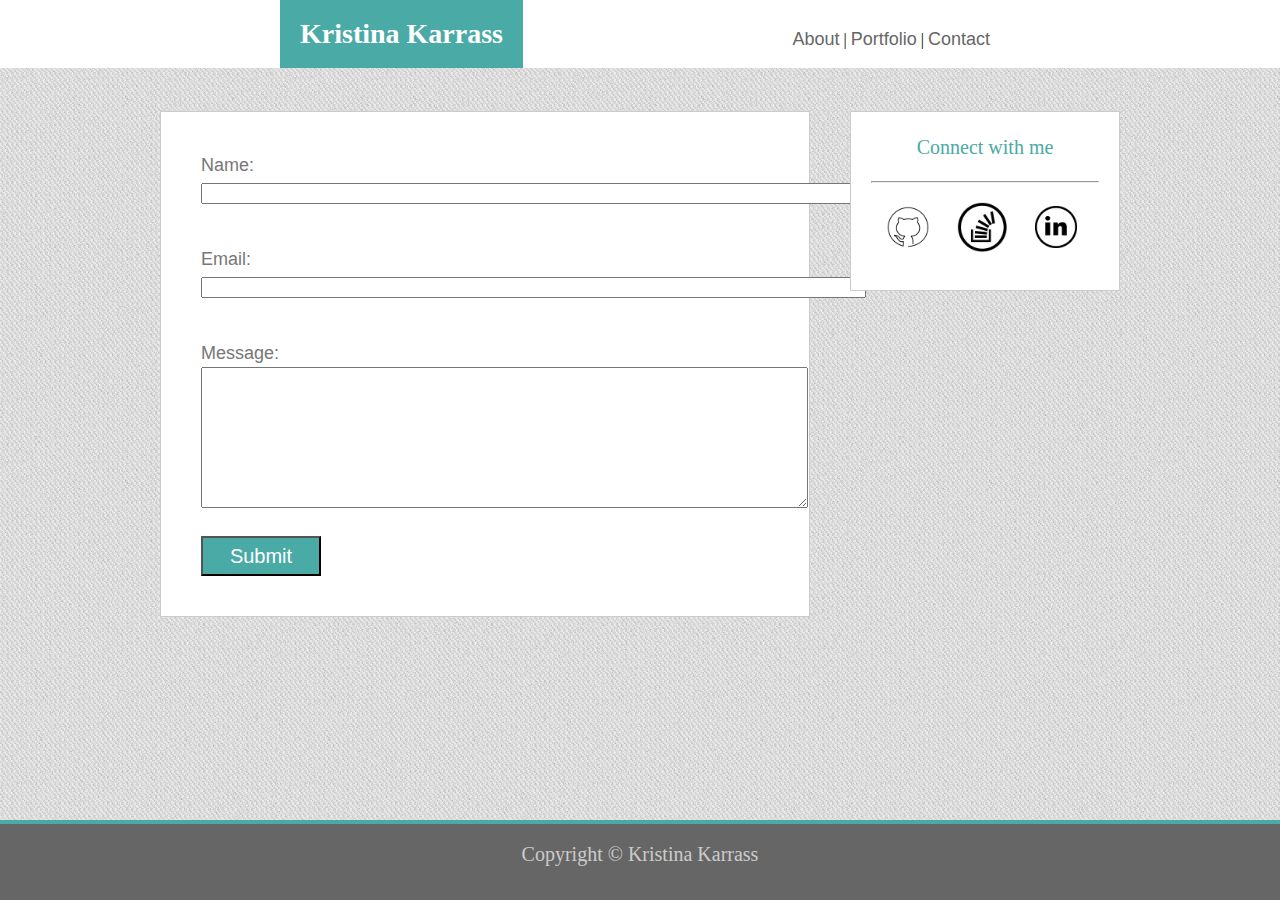
==== contact.html @ 6ddec367 "initial site files" ====
<!DOCTYPE html>
<html lang="en-us">
<head>
	<meta charset="UTF-8">
	<title>Kristina Karrass</title>
	<link rel="stylesheet" href="assets/css/reset.css">
	<link rel="stylesheet" type="text/css" href="assets/css/style.css">
</head>
<body>
	<header>
		<h1>Kristina Karrass</h1>
		<nav id="header">
			<a href="index.html">About</a> |
			<a href="portfolio.html">Portfolio</a> |
			<a href="contact.html">Contact</a>
		</nav>
	</header>

<!-- wrap main content in a container -->

	<div class="container">

<!-- this section is different on each page -->
<!-- Contact Form -->
		<article>
			<form id="contact_form" action="#" method="POST" enctype="multipart/form-data">
				<div class="row">
				<label for="name">Name:</label><br />
				<input id="name" class="input" name="name" type="text" value="" size="80" /><br />
				</div>

				<div class="row">
				<label for="email">Email:</label><br />
				<input id="email" class="input" name="email" type="text" value="" size="80" /><br />
				</div>

				<div class="row">
				<label for="message">Message:</label><br />
				<textarea id="message" class="input" name="message" rows="9" cols="73"></textarea><br />
				</div>

				<input id="submit_button" type="submit" value="Submit" />
			</form>	
		</article>

<!-- this section (connect with me) is the same on each page -->

		<aside>
			<h2>Connect with me</h2>
			<hr>
			<nav id="icons">
				<a href="https://github.com/kristinakarrass" target="_blank"><img class="icons" src="assets/images/github.png" alt="github" style="width: 50px; height: 50px"></a>
				<a href="http://stackoverflow.com/users/7407109/kri" target="_blank" style="width: 50px; height: 50px"><img class="icons" src="assets/images/stack.png" alt="stackoverflow" style="width: 50px; height: 50px"></a>
				<a href="https://www.linkedin.com/in/kristina-karrass-05b01b134" target="_blank"><img class="icons" src="assets/images/linkedin.png" alt="linkedin" style="width: 50px; height: 50px"></a>
			</nav>
		</aside>

		</div>

<!-- footer -->
		<footer>Copyright &copy; Kristina Karrass</footer>
</body>
</html>
---- assets/css/style.css ----
* {
	box-sizing: border-box;
}

html {
	position: relative;
	min-height: 100%;
}

body {
	background-image: url(../images/fabric.png);
	margin: 0 0 80px;
	padding: 0;
}

header {
	background-color: #ffffff;
	margin: 0;
	display: inline-block;
	width: 100%;
}

/* Kristina Karrass field in header */
h1 {
	background-color: #4aaaa5;
	color: #ffffff;
	padding: 20px;
	float: left;
	margin-top: 0;
	margin-bottom: 0;
	margin-left: 280px;
	font-size: 28px;
	font-weight: 700;
}

/* navigation between pages */
#header {
	float: right;
	padding: 20px;
	margin: 10px 270px 0 0;
}

nav a {
	text-decoration: none;
	font-size: 18px;
	font-family: "Arial", "Helvetica Neue", Helvetica, sans-serif;
	color: #666666;
}
/* make it pretty */
a:hover {
	color: #4aaaaf;
}

a:active {
	color: #ffffff;
	background-color: black;
}

/* main content area */
.container {
	width: 960px;
	margin: 0 auto;
	font-family: "Arial", "Helvetica Neue", Helvetica, sans-serif;
	line-height: 150%;
	font-size: 18px;
	color: #777777;
	display: flex;
}

/* specs for changing contents */
article {
	width: 650px;
	background-color: #ffffff;
	border: 1px solid #cccccc;
	margin-top: 40px;
	padding: 40px;
	padding-top: 0;
	margin-bottom: 40px;
}

/* images general setting */
img {
	float: left;
	margin-bottom: 20px;
}

/*image in About Me section */
.biopic {
	margin-right: 20px;
	margin-top: 10px;
}

/* Connect Box */
aside {
	width: 270px;
	background-color: #ffffff;
	border: 1px solid #cccccc;
	float: left;
	text-align: center;
	height: 180px;
	margin-top: 40px;
	margin-left: 40px;
	padding: 20px;
}

/* header Connect Box */
h2 {
	font-family: "Georgia", Times, Times New Roman, serif;
	color: #4aaaa5;
	font-size: 20px;
	line-height: 150%;
	padding-bottom: 10px;
}

/* icons Connect Box */
.icons {
	margin: 10px 12px;
}

/* contact form */
#submit_button {
	background-color: #4aaaa5;
	font-family: "Arial", "Helvetica Neue", Helvetica, sans-serif;
	color: #ffffff;
	width: 120px;
	height: 40px;
	font-size: 20px;
	margin-top: 20px;
}

.row {
	margin-top: 40px;
}

/* header index and portfolio */
#content {
	margin: 0 0 20px 0;
	color: #4aaaa5;
	background-color: #ffffff;
	font-family: "Georgia", Times, Times New Roman, serif;
	width: 100%;
	border-bottom: 4px solid #cccccc
}

/* images in portfolio */
.images {
	margin-top: 20px;
	position: relative;
	float: left;
}

.images2 {
	margin-top: 20px;
	position: relative;
	float: right;
}

/* header on top of images portfolio */
h3 {
	position: absolute;
	top: 100px;
	float: left;
	color: #ffffff;
	background-color: #4aaaa5;
	padding: 15px;
	margin-right: 10px;
	width: 100%;
	text-align: center;
}

footer {
	position: absolute;
	left: 0;
	bottom: 0;
	height: 80px;
	width: 100%;
	clear: both;
	padding: 20px;
	background-color: #666666;
	border-top: 4px solid #4aaaa5;
	text-align: center;
	font-size: 20px;
	color: #cccccc;
}
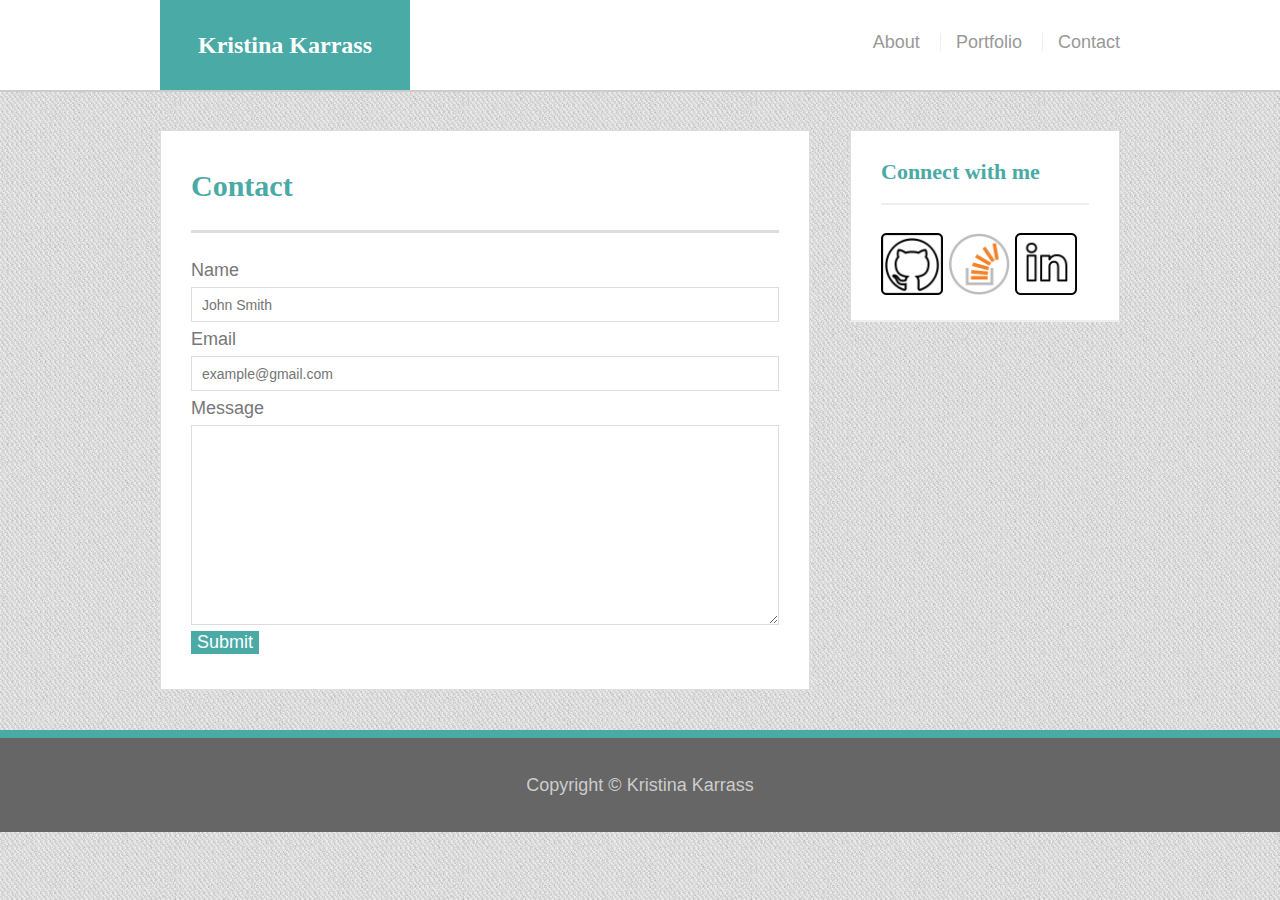
==== commit ac23abda: "responsive_portfolio" ====
--- a/contact.html
+++ b/contact.html
@@ -2,62 +2,71 @@
 <html lang="en-us">
 <head>
 	<meta charset="UTF-8">
+	<meta name="viewport" content="width=device width, initial-scale-1">
 	<title>Kristina Karrass</title>
 	<link rel="stylesheet" href="assets/css/reset.css">
 	<link rel="stylesheet" type="text/css" href="assets/css/style.css">
 </head>
 <body>
-	<header>
-		<h1>Kristina Karrass</h1>
-		<nav id="header">
-			<a href="index.html">About</a> |
-			<a href="portfolio.html">Portfolio</a> |
+	<header id="masterhead">
+		<div class="container">
+		<a href="index.html" id="logo">Kristina Karrass</a>
+		<nav>
+			<a href="index.html">About</a>
+			<a href="portfolio.html">Portfolio</a>
 			<a href="contact.html">Contact</a>
 		</nav>
+		</div>
 	</header>
 
-<!-- wrap main content in a container -->
+<div class="wrapper">
 
-	<div class="container">
+	<div id="main-container" class="container">
+<!-- this section is different on each page -->
+<!-- personal introduction -->
 
-<!-- this section is different on each page -->
-<!-- Contact Form -->
-		<article>
-			<form id="contact_form" action="#" method="POST" enctype="multipart/form-data">
-				<div class="row">
-				<label for="name">Name:</label><br />
-				<input id="name" class="input" name="name" type="text" value="" size="80" /><br />
-				</div>
+		<section class="main-section">
+			<h1>Contact</h1>
+			
+			<form id="contact_form">
+				<ul>
+					<li>
+						<label for="name">Name</label>
+						<input type="text" name="name" id="name" placeholder="John Smith" required="required">
+					</li>
+					<li>
+						<label for="email">Email</label>
+						<input type="email" name="email" id="email" placeholder="example@gmail.com" required="required">
+					</li>
+					<li>
+						<label for="message">Message</label>
+						<textarea id="message" name="message" required="required"></textarea>
+					</li>					
+				</ul>
+				<input type="submit" name="submit">
+			</form>
+		</section>
 
-				<div class="row">
-				<label for="email">Email:</label><br />
-				<input id="email" class="input" name="email" type="text" value="" size="80" /><br />
-				</div>
+<!-- This section (connect with me) is the same on each page -->
+		<section class="sidebar">
+			<div id="connect">
+				<h2>Connect with me</h2>
 
-				<div class="row">
-				<label for="message">Message:</label><br />
-				<textarea id="message" class="input" name="message" rows="9" cols="73"></textarea><br />
-				</div>
-
-				<input id="submit_button" type="submit" value="Submit" />
-			</form>	
-		</article>
-
-<!-- this section (connect with me) is the same on each page -->
-
-		<aside>
-			<h2>Connect with me</h2>
-			<hr>
-			<nav id="icons">
-				<a href="https://github.com/kristinakarrass" target="_blank"><img class="icons" src="assets/images/github.png" alt="github" style="width: 50px; height: 50px"></a>
-				<a href="http://stackoverflow.com/users/7407109/kri" target="_blank" style="width: 50px; height: 50px"><img class="icons" src="assets/images/stack.png" alt="stackoverflow" style="width: 50px; height: 50px"></a>
-				<a href="https://www.linkedin.com/in/kristina-karrass-05b01b134" target="_blank"><img class="icons" src="assets/images/linkedin.png" alt="linkedin" style="width: 50px; height: 50px"></a>
-			</nav>
-		</aside>
+					<a href="https://github.com/kristinakarrass" target="_blank"><img class="icons" src="assets/images/github.png" alt="github"></a>
+					<a href="http://stackoverflow.com/users/7407109/kri" target="_blank"><img class="icons" src="assets/images/stack.png" alt="stackoverflow"></a>
+					<a href="https://www.linkedin.com/in/kristina-karrass-05b01b134" target="_blank"><img class="icons" src="assets/images/linkedin.png" alt="linkedin"></a>
+					
+			</div>
+		</section>
 
 		</div>
+</div>
 
-<!-- footer -->
-		<footer>Copyright &copy; Kristina Karrass</footer>
+		<footer>
+			<div class="container">
+			Copyright &copy; Kristina Karrass
+			</div>
+		</footer>
 </body>
-</html>+</html>
+
--- a/assets/css/style.css
+++ b/assets/css/style.css
@@ -2,183 +2,338 @@
 	box-sizing: border-box;
 }
 
-html {
-	position: relative;
-	min-height: 100%;
-}
-
 body {
-	background-image: url(../images/fabric.png);
-	margin: 0 0 80px;
-	padding: 0;
-}
-
-header {
+	background-image: url('../images/fabric.png');
+	font-size: 18px;
+	line-height: 34px;
+	font-family: 'Arial', 'Helvetica Neue', Helvetica, sans-serif;
+	color: #777777;
+}
+
+.container {
+	width: 100%;
+	max-width: 960px;
+	clear: both;
+	margin: 0 auto;
+}
+
+h1, h2, h3, p {
+	margin-bottom: 20px;
+}
+
+p:last-child {
+	margin-bottom: 0;
+}
+
+h1, h2, h3 {
+	font-family: 'Georgia', Times, Times New Roman, serif;
+	font-weight: 700;
+	color: #4aaaa5;
+}
+
+h1 {
+	font-size: 30px;
+	line-height: 49px;
+	border-bottom: 3px solid #dddddd;
+	padding-bottom: 20px;
+}
+
+h2, h3 {
+	font-size: 22px;
+}
+
+/*headers*/
+
+#masterhead {
 	background-color: #ffffff;
-	margin: 0;
+	margin: 0 0 30px;
+	z-index: 99;
+	color: #ffffff;
+	overflow: auto;
+	border-bottom: 2px solid #cccccc;
+	position: fixed;
+	width: 100%;
+}
+
+#logo {
+	width: 250px;
+	height: 90px;
+	background-color: #4aaaa5;
+	float: left;
+	font-family: 'Georgia', Times, Times New Roman, serif;
+	text-align: center;
+	line-height: 90px;
+	color: #ffffff;
+	font-weight: 700;
+	font-size: 24px;
+	text-decoration: none;
+}
+
+nav {
+	float: right;
+	margin-top: 25px;
+}
+
+nav a {
+	color: #999999;
+	text-decoration: none;
+	margin-left: 15px;
 	display: inline-block;
-	width: 100%;
-}
-
-/* Kristina Karrass field in header */
-h1 {
-	background-color: #4aaaa5;
-	color: #ffffff;
-	padding: 20px;
+	border-left: 1px solid #efefef;
+	padding-left: 15px;
+	line-height: 18px;
+}
+
+nav a:first-child {
+	border-left: 0 none;
+}
+
+/*make it pretty*/
+
+nav a:hover {
+	color: black;
+}
+
+nav a:active {
+	color: red;
+}
+
+/*main section*/
+
+#main-container {
+	padding-top: 130px;
+}
+
+.main-section {
+	background-color: #ffffff;
+	padding: 30px;
+	margin: 0 0 40px 0;
+	width: 100%;
+	max-width: 650px;
 	float: left;
-	margin-top: 0;
-	margin-bottom: 0;
-	margin-left: 280px;
-	font-size: 28px;
-	font-weight: 700;
-}
-
-/* navigation between pages */
-#header {
+	border: 1px solid #dddddd;
+}
+
+.biopic {
+	width: 250px;
+	height: auto;
+	margin-top: 10px;
+	float: left;
+	margin-right: 25px;
+}
+
+/*sidebar*/
+
+.sidebar {
+	background-color: #ffffff;
+	padding: 30px;
+	width: 100%;
+	max-width: 270px;
 	float: right;
-	padding: 20px;
-	margin: 10px 270px 0 0;
-}
-
-nav a {
-	text-decoration: none;
+	border: 1px solid #dddddd;
+	margin-bottom: 20px;
+}
+
+h3, .sidebar, h2 {
+	border-bottom: 2px solid #eeeeee;
+	padding-bottom: 20px;
+	line-height: 22px;
+}
+
+.icons {
+	width: 62px;
+	height: 62px;
+	margin-top: 8px;
+	margin-right: 5px;
+}
+
+.icons:last-child {
+	margin-right: 0;
+}
+
+/* footer */
+
+footer {
+	background-color: #666666;
+	color: #ffffff;
+	padding: 30px 0;
+	clear: both;
+	border-top: 8px solid #4aaaa5;
+	color: #cccccc;
 	font-size: 18px;
-	font-family: "Arial", "Helvetica Neue", Helvetica, sans-serif;
-	color: #666666;
-}
-/* make it pretty */
-a:hover {
-	color: #4aaaaf;
-}
-
-a:active {
-	color: #ffffff;
-	background-color: black;
-}
-
-/* main content area */
-.container {
-	width: 960px;
-	margin: 0 auto;
-	font-family: "Arial", "Helvetica Neue", Helvetica, sans-serif;
-	line-height: 150%;
-	font-size: 18px;
-	color: #777777;
-	display: flex;
-}
-
-/* specs for changing contents */
-article {
-	width: 650px;
-	background-color: #ffffff;
-	border: 1px solid #cccccc;
-	margin-top: 40px;
-	padding: 40px;
-	padding-top: 0;
-	margin-bottom: 40px;
-}
-
-/* images general setting */
-img {
-	float: left;
-	margin-bottom: 20px;
-}
-
-/*image in About Me section */
-.biopic {
-	margin-right: 20px;
-	margin-top: 10px;
-}
-
-/* Connect Box */
-aside {
-	width: 270px;
-	background-color: #ffffff;
-	border: 1px solid #cccccc;
-	float: left;
 	text-align: center;
-	height: 180px;
-	margin-top: 40px;
-	margin-left: 40px;
-	padding: 20px;
-}
-
-/* header Connect Box */
-h2 {
-	font-family: "Georgia", Times, Times New Roman, serif;
-	color: #4aaaa5;
-	font-size: 20px;
-	line-height: 150%;
-	padding-bottom: 10px;
-}
-
-/* icons Connect Box */
-.icons {
-	margin: 10px 12px;
-}
-
-/* contact form */
-#submit_button {
-	background-color: #4aaaa5;
-	font-family: "Arial", "Helvetica Neue", Helvetica, sans-serif;
-	color: #ffffff;
-	width: 120px;
-	height: 40px;
-	font-size: 20px;
-	margin-top: 20px;
-}
-
-.row {
-	margin-top: 40px;
-}
-
-/* header index and portfolio */
-#content {
-	margin: 0 0 20px 0;
-	color: #4aaaa5;
-	background-color: #ffffff;
-	font-family: "Georgia", Times, Times New Roman, serif;
-	width: 100%;
-	border-bottom: 4px solid #cccccc
-}
-
-/* images in portfolio */
+}
+
+/* portfolio page*/
+
 .images {
-	margin-top: 20px;
+	width: 274px;
+	overflow: auto;
 	position: relative;
 	float: left;
-}
-
-.images2 {
-	margin-top: 20px;
-	position: relative;
-	float: right;
-}
-
-/* header on top of images portfolio */
-h3 {
+	margin: 20px 0 25px;
+}
+
+.images:nth-child(even) {
+	margin-right: 40px;
+}
+
+.images img {
+	width: 100%;
+	border: 0 none;
+}
+
+.images h3 {
+	border-bottom: 0;
+	background-color: #4aaaa5;
+	color: #ffffff;
+	text-align: center;
 	position: absolute;
-	top: 100px;
-	float: left;
-	color: #ffffff;
+	bottom: 40px;
+	padding: 15px;
+	width: 100%;
+	line-height: 30px;
+	margin-bottom: 0;
+	font-weight: 300;
+}
+
+/* Contact page*/
+
+#contact-form ul {
+	margin-bottom: 10px;
+}
+
+#contact-form li {
+	margin-bottom: 10px;
+}
+
+label,
+input[type=text],
+input[type=email],
+textarea {
+	display: block;
+	width: 100%;
+}
+
+input[type=text],
+input[type=email],
+textarea {
+	height: 35px;
+	border: 1px solid #dddddd;
+	padding: 0 10px;
+	font-size: 14px;
+}
+
+textarea {
+	height: 200px;
+}
+
+input[type=submit] {
 	background-color: #4aaaa5;
-	padding: 15px;
-	margin-right: 10px;
-	width: 100%;
-	text-align: center;
-}
-
-footer {
-	position: absolute;
-	left: 0;
-	bottom: 0;
-	height: 80px;
-	width: 100%;
-	clear: both;
-	padding: 20px;
-	background-color: #666666;
-	border-top: 4px solid #4aaaa5;
-	text-align: center;
-	font-size: 20px;
-	color: #cccccc;
+	border: 0 none;
+	color: #ffffff;
+	font-size: 18px;
+	cursor: pointer;
+}
+
+/*media queries for responsiveness*/
+
+@media screen and (max-width: 980px) {
+
+	.wrapper {
+		max-width: 960px;
+		padding: 30px;
+	}
+
+	.main-section {
+		max-width: 430px;
+	}
+
+	#masterhead {
+		max-width: 960px;
+	}
+
+	.container nav a:last-child {
+		padding-right: 20px;
+	}
+
+	#logo {
+		margin-left: 30px;
+	}
+
+	.biopic {
+		width: 100%;
+		height: auto;
+		margin-bottom: 30px;
+	}
+
+	.images {
+		width: 100%;
+		height: auto;
+
+	}
+
+}
+
+@media screen and (max-width: 768px) {
+
+	.wrapper {
+		max-width: 750px;
+		padding: 30px;
+	}
+	.sidebar {
+		float: left;
+		max-width: 750px;
+		text-align: center;
+	}
+	
+	.icons {
+		margin-left: 25px;
+		margin-right: 25px;
+	}
+
+	.main-section {
+		max-width: 750px;
+	}
+
+	.container nav a:last-child {
+		padding-right: 20px;
+	}
+
+
+}
+
+@media screen and (max-width: 640px) {
+
+	.wrapper {
+		max-width: 620px;
+		padding: 20px;
+	}
+
+	#masterhead{
+		position: fixed;
+	}
+
+	#logo {
+		width: 100%;
+		margin-left: 0;
+	}
+
+	.main-section {
+		margin-top: 40px;
+	}
+	
+	.container nav {
+		width: 100%;
+		text-align: center;
+		padding-bottom: 20px;
+	}
+
+	.biopic {
+		width: 100%;
+		height: auto;
+		margin-bottom: 30px;
+	}
+
+
 }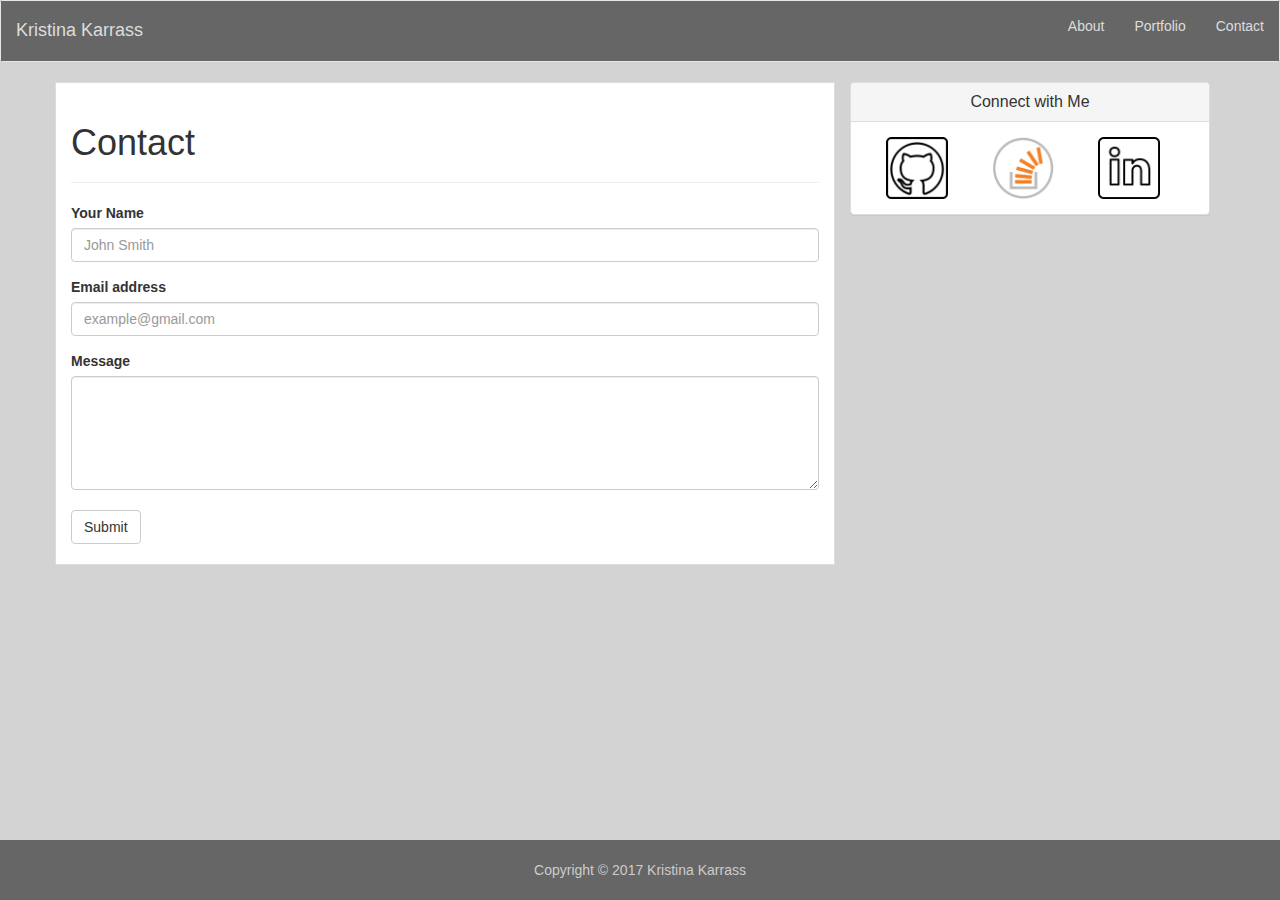
==== commit 7e4f6d11: "sunday commit" ====
--- a/contact.html
+++ b/contact.html
@@ -1,72 +1,80 @@
 <!DOCTYPE html>
 <html lang="en-us">
 <head>
+	<title>Kristina Karrass</title>
 	<meta charset="UTF-8">
-	<meta name="viewport" content="width=device width, initial-scale-1">
-	<title>Kristina Karrass</title>
-	<link rel="stylesheet" href="assets/css/reset.css">
+	<link rel="stylesheet" href="https://maxcdn.bootstrapcdn.com/bootstrap/3.3.7/css/bootstrap.min.css" integrity="sha384-BVYiiSIFeK1dGmJRAkycuHAHRg32OmUcww7on3RYdg4Va+PmSTsz/K68vbdEjh4u" crossorigin="anonymous">
 	<link rel="stylesheet" type="text/css" href="assets/css/style.css">
 </head>
 <body>
-	<header id="masterhead">
-		<div class="container">
-		<a href="index.html" id="logo">Kristina Karrass</a>
-		<nav>
-			<a href="index.html">About</a>
-			<a href="portfolio.html">Portfolio</a>
-			<a href="contact.html">Contact</a>
-		</nav>
+<!-- navbar -->
+<nav class="navbar navbar-default">
+  <div class="container-fluid">
+  	<div class="row">
+  		<div class="col-xs-12 col-sm-6 col-md-4 col-lg-4">
+    		<div class="navbar-header">
+      			<a class="navbar-brand" href="index.html">Kristina Karrass</a>
+    		</div>
+    	</div>
+	
+		<div class="col-xs-12 col-sm-6 col-md-offset-4 col-md-4 col-lg-offset-4 col-lg-4" style="background-color: #666666; color: #cccccc;">
+      		<ul class="nav navbar-nav navbar-right">
+        		<li><a href="index.html">About</a></li>
+        		<li><a href="portfolio.html">Portfolio</a></li>
+        		<li><a href="contact.html">Contact</a></li>  
+      		</ul>
+      	</div>
+      </div>
+  </div><!-- /.container-fluid -->
+</nav>
+<!-- main content -->
+<div class="container">
+	<div class="row">
+		<div class="col-xs-12 col-sm-12 col-md-7 col-lg-8" style="border: 1px solid #dddddd; background-color: #ffffff;">
+			<div class="page-header">
+ 				<h1>Contact</h1>
+			</div>
+	<!-- row with contact form -->
+			<div class="row">
+				<div class="col-xs-12 col-sm-12 col-md-12 col-lg-12">
+				<form>
+				  <div class="form-group">
+				    <label for="exampleInputPassword1">Your Name</label>
+				    <input type="contactname" class="form-control" id="exampleInputName1" placeholder="John Smith">
+				  </div>
+				  <div class="form-group">
+				    <label for="exampleInputEmail1">Email address</label>
+				    <input type="email" class="form-control" id="exampleInputEmail1" placeholder="example@gmail.com">
+				  </div>
+				<div class="textarea">
+					<label for="exampleInputMessage">Message</label>
+					<textarea class="form-control" rows="5"></textarea>
+				</div>
+				<br>
+				  <button type="submit" class="btn btn-default">Submit</button>
+				</form>
+			</div>
+			</div>
 		</div>
-	</header>
-
-<div class="wrapper">
-
-	<div id="main-container" class="container">
-<!-- this section is different on each page -->
-<!-- personal introduction -->
-
-		<section class="main-section">
-			<h1>Contact</h1>
-			
-			<form id="contact_form">
-				<ul>
-					<li>
-						<label for="name">Name</label>
-						<input type="text" name="name" id="name" placeholder="John Smith" required="required">
-					</li>
-					<li>
-						<label for="email">Email</label>
-						<input type="email" name="email" id="email" placeholder="example@gmail.com" required="required">
-					</li>
-					<li>
-						<label for="message">Message</label>
-						<textarea id="message" name="message" required="required"></textarea>
-					</li>					
-				</ul>
-				<input type="submit" name="submit">
-			</form>
-		</section>
-
-<!-- This section (connect with me) is the same on each page -->
-		<section class="sidebar">
-			<div id="connect">
-				<h2>Connect with me</h2>
-
-					<a href="https://github.com/kristinakarrass" target="_blank"><img class="icons" src="assets/images/github.png" alt="github"></a>
+<!-- sidebar -->
+		<div class="col-xs-12 col-sm-12 col-md-5 col-lg-4">
+			<div class="panel panel-default">
+  				<div class="panel-heading">
+   				 	<h3 class="panel-title">Connect with Me</h3>
+  				</div>
+  				<div class="panel-body">
+   					 <a href="https://github.com/kristinakarrass" target="_blank"><img class="icons" src="assets/images/github.png" alt="github"></a>
 					<a href="http://stackoverflow.com/users/7407109/kri" target="_blank"><img class="icons" src="assets/images/stack.png" alt="stackoverflow"></a>
 					<a href="https://www.linkedin.com/in/kristina-karrass-05b01b134" target="_blank"><img class="icons" src="assets/images/linkedin.png" alt="linkedin"></a>
-					
+  				</div>
 			</div>
-		</section>
-
 		</div>
+	</div>
 </div>
 
-		<footer>
-			<div class="container">
-			Copyright &copy; Kristina Karrass
-			</div>
-		</footer>
+<footer>
+	Copyright &copy; 2017 Kristina Karrass
+</footer>
+
 </body>
-</html>
-
+</html>--- a/assets/css/style.css
+++ b/assets/css/style.css
@@ -1,339 +1,102 @@
-* {
-	box-sizing: border-box;
+body {
+	margin: 0 0 80px;
+	padding: 0;
+	background-color: lightgrey;
 }
 
-body {
-	background-image: url('../images/fabric.png');
-	font-size: 18px;
-	line-height: 34px;
-	font-family: 'Arial', 'Helvetica Neue', Helvetica, sans-serif;
-	color: #777777;
+html {
+	min-height: 100%;
+	bottom-margin: 80px;
+	position: relative;
 }
 
-.container {
-	width: 100%;
-	max-width: 960px;
-	clear: both;
-	margin: 0 auto;
+.panel-body a{
+	margin: 0 20px;
 }
 
-h1, h2, h3, p {
+img.thumbnail {
+	width: 100%;
+	height: 100%;
+}
+
+/*links in contact form*/
+.icons {
+	width: 62px;
+	height: 62px;
+}
+
+.panel-title {
+	text-align: center;
+}
+
+/*navbar settings*/
+.container-fluid {
+	width: 100%;
+	height: 60px;
+	line-height: 60px;
+	background-color: #666666;
+	color: #cccccc;
+	text-align: center;
+}
+
+
+/*color navbar font and alignment*/
+.navbar-default .navbar-brand {
+    color: #dddddd;
+}
+
+.navbar-default .navbar-nav>li>a {
+    color: #dddddd;
+}
+
+.nav li {
+	display: inline-block;
+}
+
+.navbar-brand {
+	float: none;
+	}
+
+/*portfolio pics*/
+.portfolio {
+	width: 100%;
+	height: auto;
+	position: relative;
+}
+
+/*header portfolio pics*/
+.thumbnail h2 {
+	position: absolute;
+	bottom: 50px;
+	text-align: center;
+	color: white;
+	padding: 10px;
+	width: 90%;
+	/*background-color: #666666;*/
+}
+
+/*margin under submit button*/
+.btn {
 	margin-bottom: 20px;
 }
 
-p:last-child {
-	margin-bottom: 0;
+.img-responsive {
+	width: 100%;
+	position: relative;
 }
 
-h1, h2, h3 {
-	font-family: 'Georgia', Times, Times New Roman, serif;
-	font-weight: 700;
-	color: #4aaaa5;
+
+footer {
+	position: absolute;
+	left: 0;
+	bottom: 0;
+	height: 60px;
+	width: 100%;
+	clear: both;
+	padding: 20px;
+	background-color: #666666;
+	text-align: center;
+	font-size: 14px;
+	color: #cccccc;
 }
 
-h1 {
-	font-size: 30px;
-	line-height: 49px;
-	border-bottom: 3px solid #dddddd;
-	padding-bottom: 20px;
-}
-
-h2, h3 {
-	font-size: 22px;
-}
-
-/*headers*/
-
-#masterhead {
-	background-color: #ffffff;
-	margin: 0 0 30px;
-	z-index: 99;
-	color: #ffffff;
-	overflow: auto;
-	border-bottom: 2px solid #cccccc;
-	position: fixed;
-	width: 100%;
-}
-
-#logo {
-	width: 250px;
-	height: 90px;
-	background-color: #4aaaa5;
-	float: left;
-	font-family: 'Georgia', Times, Times New Roman, serif;
-	text-align: center;
-	line-height: 90px;
-	color: #ffffff;
-	font-weight: 700;
-	font-size: 24px;
-	text-decoration: none;
-}
-
-nav {
-	float: right;
-	margin-top: 25px;
-}
-
-nav a {
-	color: #999999;
-	text-decoration: none;
-	margin-left: 15px;
-	display: inline-block;
-	border-left: 1px solid #efefef;
-	padding-left: 15px;
-	line-height: 18px;
-}
-
-nav a:first-child {
-	border-left: 0 none;
-}
-
-/*make it pretty*/
-
-nav a:hover {
-	color: black;
-}
-
-nav a:active {
-	color: red;
-}
-
-/*main section*/
-
-#main-container {
-	padding-top: 130px;
-}
-
-.main-section {
-	background-color: #ffffff;
-	padding: 30px;
-	margin: 0 0 40px 0;
-	width: 100%;
-	max-width: 650px;
-	float: left;
-	border: 1px solid #dddddd;
-}
-
-.biopic {
-	width: 250px;
-	height: auto;
-	margin-top: 10px;
-	float: left;
-	margin-right: 25px;
-}
-
-/*sidebar*/
-
-.sidebar {
-	background-color: #ffffff;
-	padding: 30px;
-	width: 100%;
-	max-width: 270px;
-	float: right;
-	border: 1px solid #dddddd;
-	margin-bottom: 20px;
-}
-
-h3, .sidebar, h2 {
-	border-bottom: 2px solid #eeeeee;
-	padding-bottom: 20px;
-	line-height: 22px;
-}
-
-.icons {
-	width: 62px;
-	height: 62px;
-	margin-top: 8px;
-	margin-right: 5px;
-}
-
-.icons:last-child {
-	margin-right: 0;
-}
-
-/* footer */
-
-footer {
-	background-color: #666666;
-	color: #ffffff;
-	padding: 30px 0;
-	clear: both;
-	border-top: 8px solid #4aaaa5;
-	color: #cccccc;
-	font-size: 18px;
-	text-align: center;
-}
-
-/* portfolio page*/
-
-.images {
-	width: 274px;
-	overflow: auto;
-	position: relative;
-	float: left;
-	margin: 20px 0 25px;
-}
-
-.images:nth-child(even) {
-	margin-right: 40px;
-}
-
-.images img {
-	width: 100%;
-	border: 0 none;
-}
-
-.images h3 {
-	border-bottom: 0;
-	background-color: #4aaaa5;
-	color: #ffffff;
-	text-align: center;
-	position: absolute;
-	bottom: 40px;
-	padding: 15px;
-	width: 100%;
-	line-height: 30px;
-	margin-bottom: 0;
-	font-weight: 300;
-}
-
-/* Contact page*/
-
-#contact-form ul {
-	margin-bottom: 10px;
-}
-
-#contact-form li {
-	margin-bottom: 10px;
-}
-
-label,
-input[type=text],
-input[type=email],
-textarea {
-	display: block;
-	width: 100%;
-}
-
-input[type=text],
-input[type=email],
-textarea {
-	height: 35px;
-	border: 1px solid #dddddd;
-	padding: 0 10px;
-	font-size: 14px;
-}
-
-textarea {
-	height: 200px;
-}
-
-input[type=submit] {
-	background-color: #4aaaa5;
-	border: 0 none;
-	color: #ffffff;
-	font-size: 18px;
-	cursor: pointer;
-}
-
-/*media queries for responsiveness*/
-
-@media screen and (max-width: 980px) {
-
-	.wrapper {
-		max-width: 960px;
-		padding: 30px;
-	}
-
-	.main-section {
-		max-width: 430px;
-	}
-
-	#masterhead {
-		max-width: 960px;
-	}
-
-	.container nav a:last-child {
-		padding-right: 20px;
-	}
-
-	#logo {
-		margin-left: 30px;
-	}
-
-	.biopic {
-		width: 100%;
-		height: auto;
-		margin-bottom: 30px;
-	}
-
-	.images {
-		width: 100%;
-		height: auto;
-
-	}
-
-}
-
-@media screen and (max-width: 768px) {
-
-	.wrapper {
-		max-width: 750px;
-		padding: 30px;
-	}
-	.sidebar {
-		float: left;
-		max-width: 750px;
-		text-align: center;
-	}
-	
-	.icons {
-		margin-left: 25px;
-		margin-right: 25px;
-	}
-
-	.main-section {
-		max-width: 750px;
-	}
-
-	.container nav a:last-child {
-		padding-right: 20px;
-	}
-
-
-}
-
-@media screen and (max-width: 640px) {
-
-	.wrapper {
-		max-width: 620px;
-		padding: 20px;
-	}
-
-	#masterhead{
-		position: fixed;
-	}
-
-	#logo {
-		width: 100%;
-		margin-left: 0;
-	}
-
-	.main-section {
-		margin-top: 40px;
-	}
-	
-	.container nav {
-		width: 100%;
-		text-align: center;
-		padding-bottom: 20px;
-	}
-
-	.biopic {
-		width: 100%;
-		height: auto;
-		margin-bottom: 30px;
-	}
-
-
-}